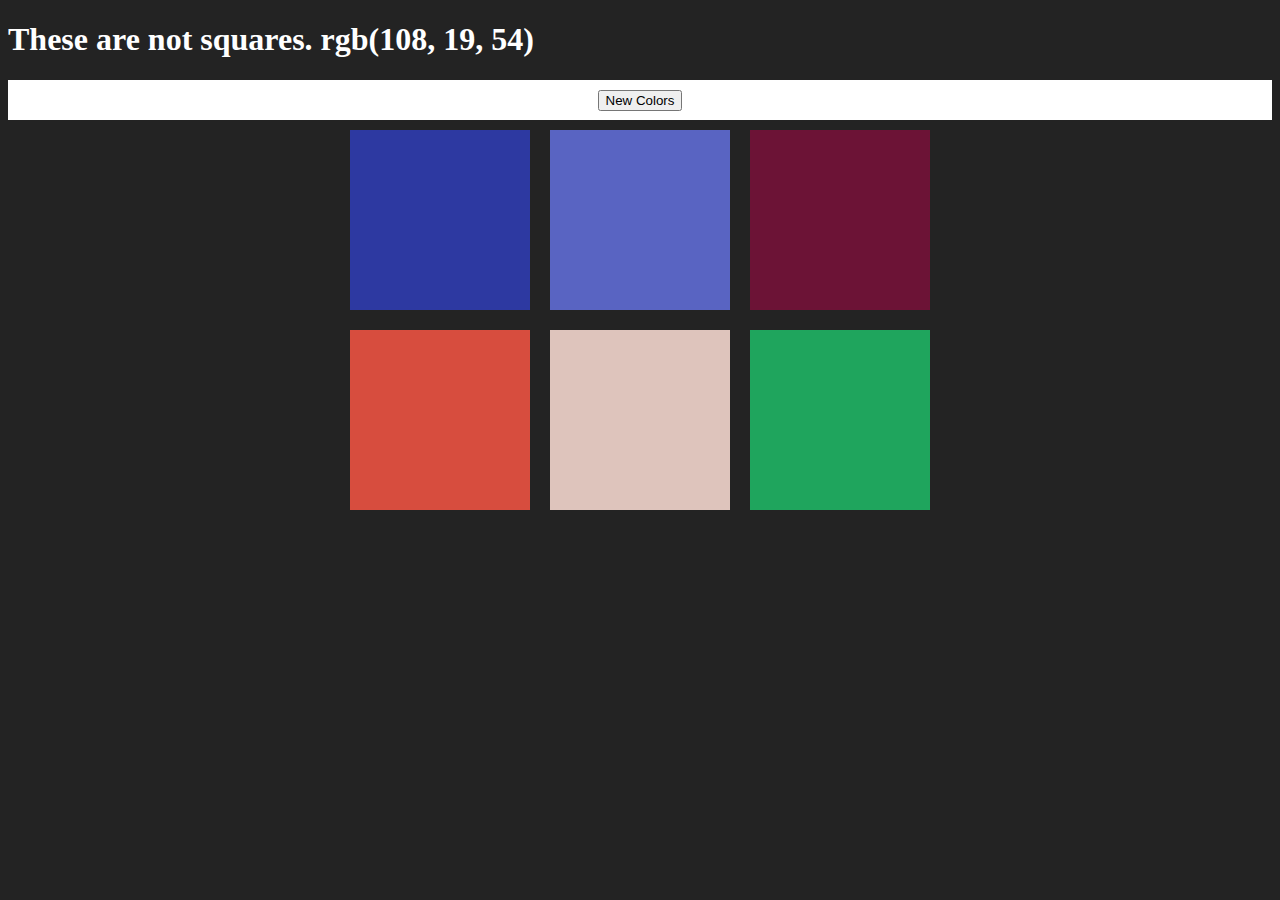
==== index.html @ 4b8b880f "Rename main page" ====
<!DOCTYPE html>
<html>
<head>
  <title>Not Square</title>
  <link rel="stylesheet" type="text/css" href="notSquare.css">
</head>
<body>
  <h1>These are not squares. <span id="colorDisplay"></span></h1>
  <div id="stripe">
    <button id="resetButton">New Colors</button>
    <span id="status"></span>
  </div>
  <div id="container">
    <div class="square"></div>
    <div class="square"></div>
    <div class="square"></div>
    <div class="square"></div>
    <div class="square"></div>
    <div class="square"></div>
  </div>

<script type="text/javascript" src="notSquare.js"></script>
</body>
</html>
---- notSquare.css ----
body {
  background: #232323;
}

.square {
  width: 30%;
  background-color: purple;
  padding-bottom: 30%;
  float: left;
  margin: 1.66%;
}

#container {
  max-width: 600px;
  margin: 0 auto;
}

h1 {
  color: white;
}

#stripe {
  background: white;
  height: 30px;
  text-align: center;
  padding-top: 10px;
}
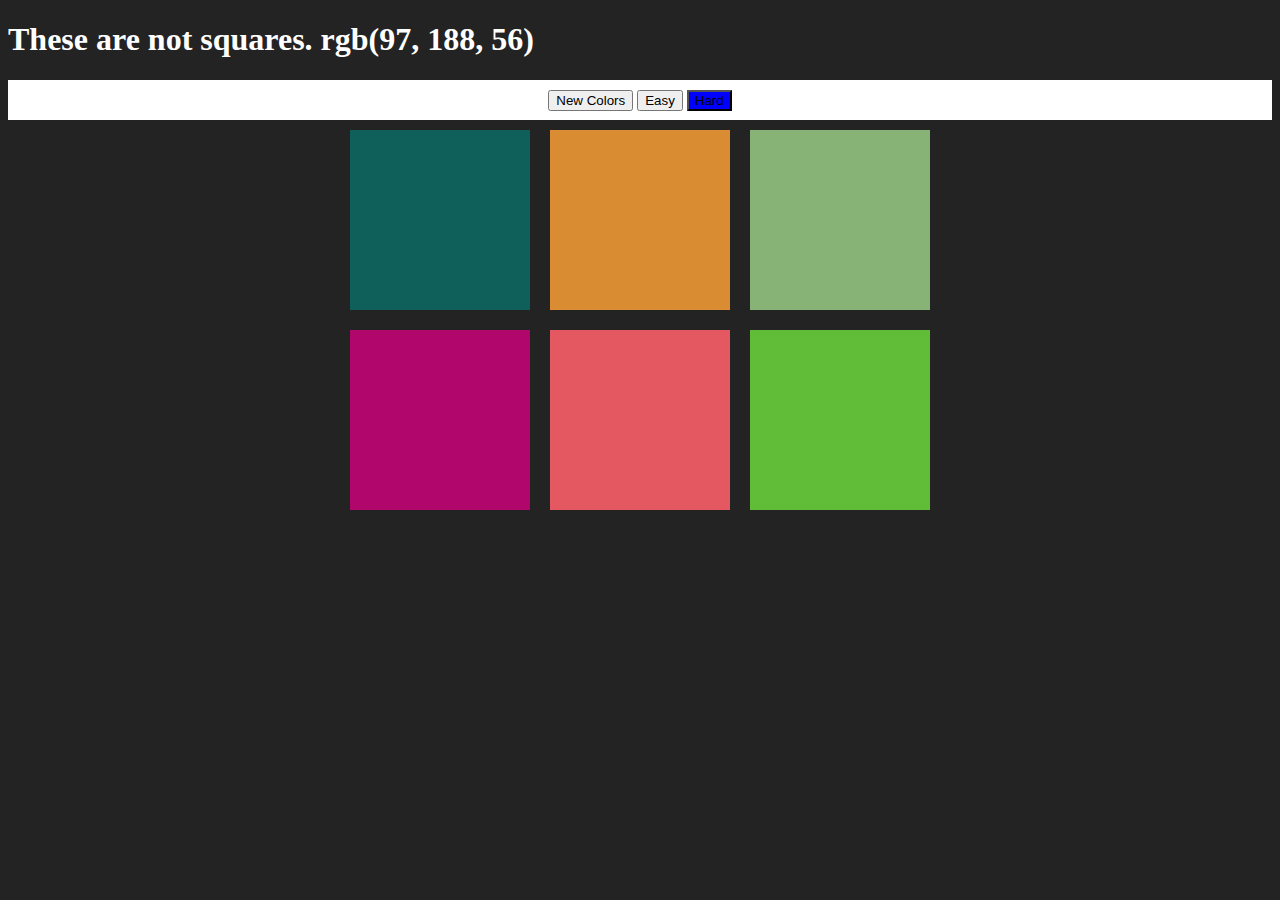
==== commit e406b93e: "Merge branch 'master' of github.com:erogers6264/not-square" ====
--- a/index.html
+++ b/index.html
@@ -9,6 +9,8 @@
   <div id="stripe">
     <button id="resetButton">New Colors</button>
     <span id="status"></span>
+    <button id="easyBtn">Easy</button>
+    <button class="selected" id="hardBtn">Hard</button>
   </div>
   <div id="container">
     <div class="square"></div>
--- a/notSquare.css
+++ b/notSquare.css
@@ -25,3 +25,7 @@
   text-align: center;
   padding-top: 10px;
 }
+
+.selected {
+  background-color: blue;
+}
